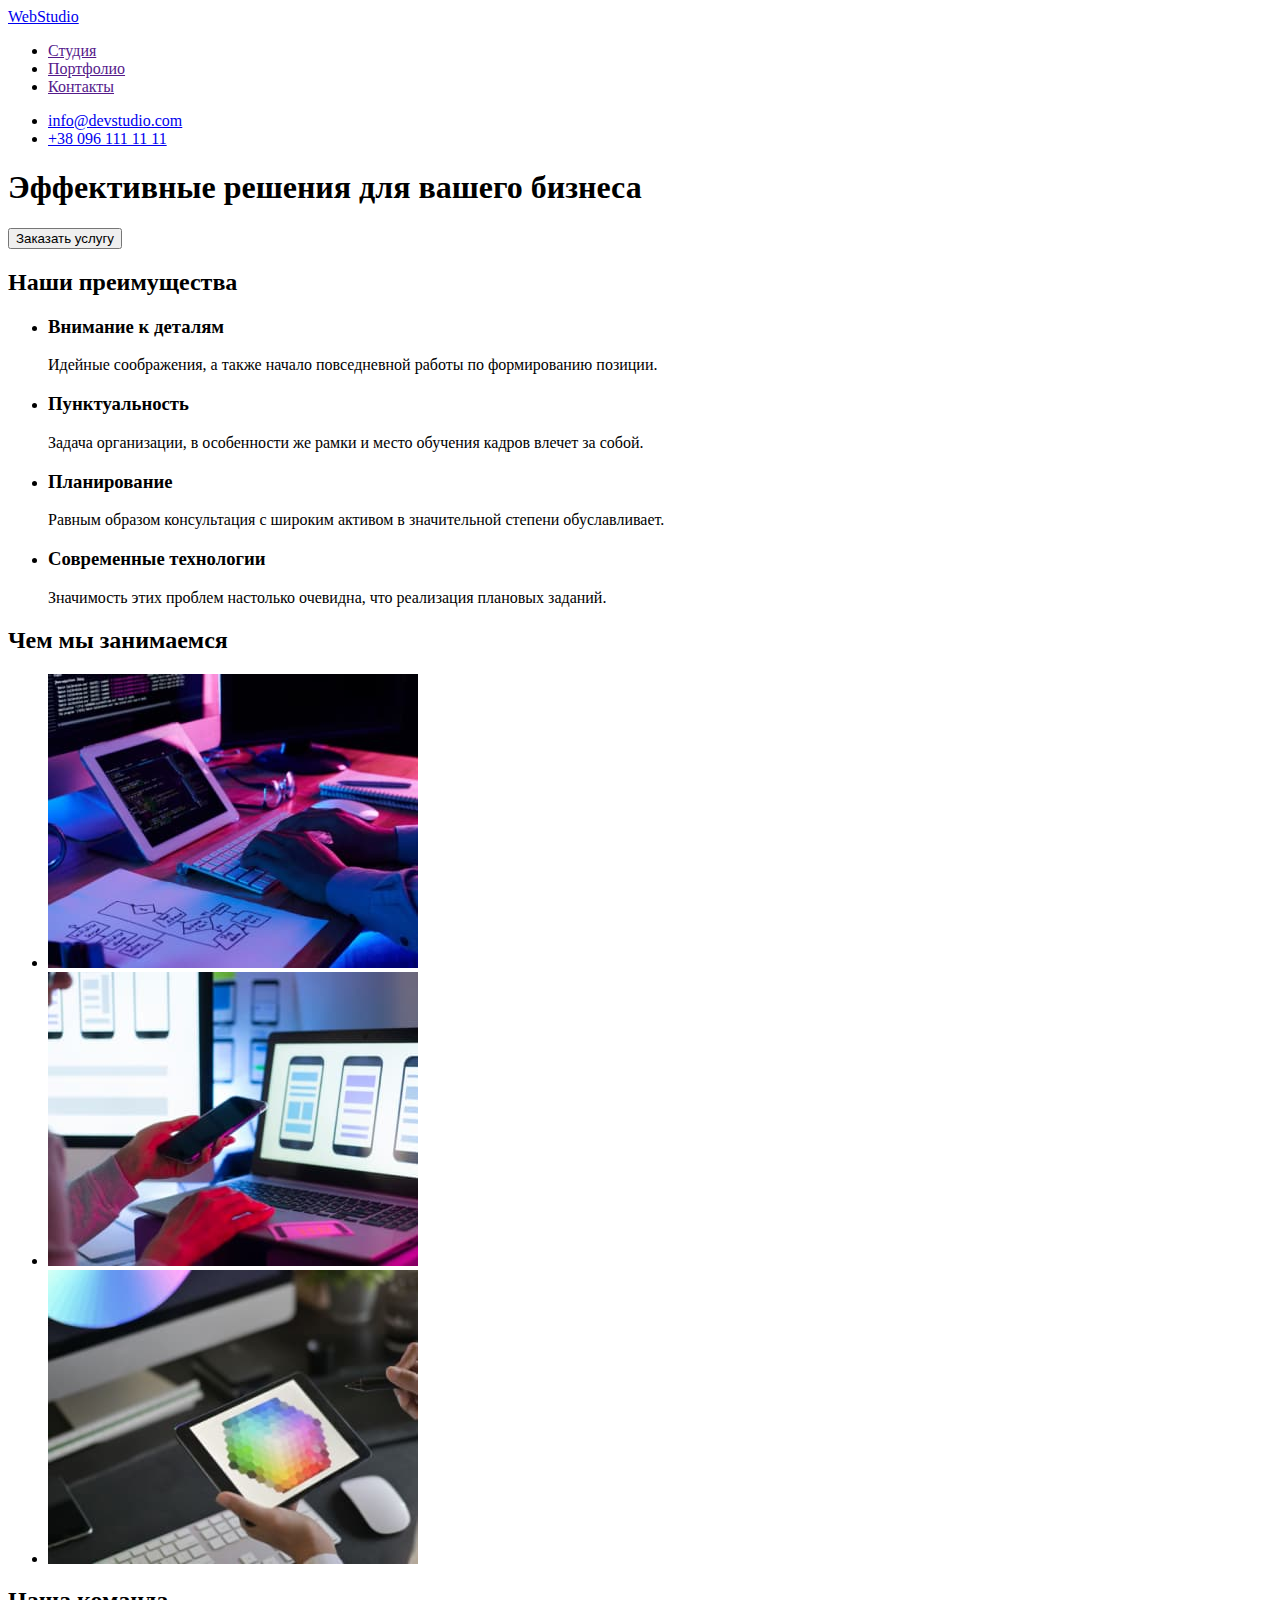
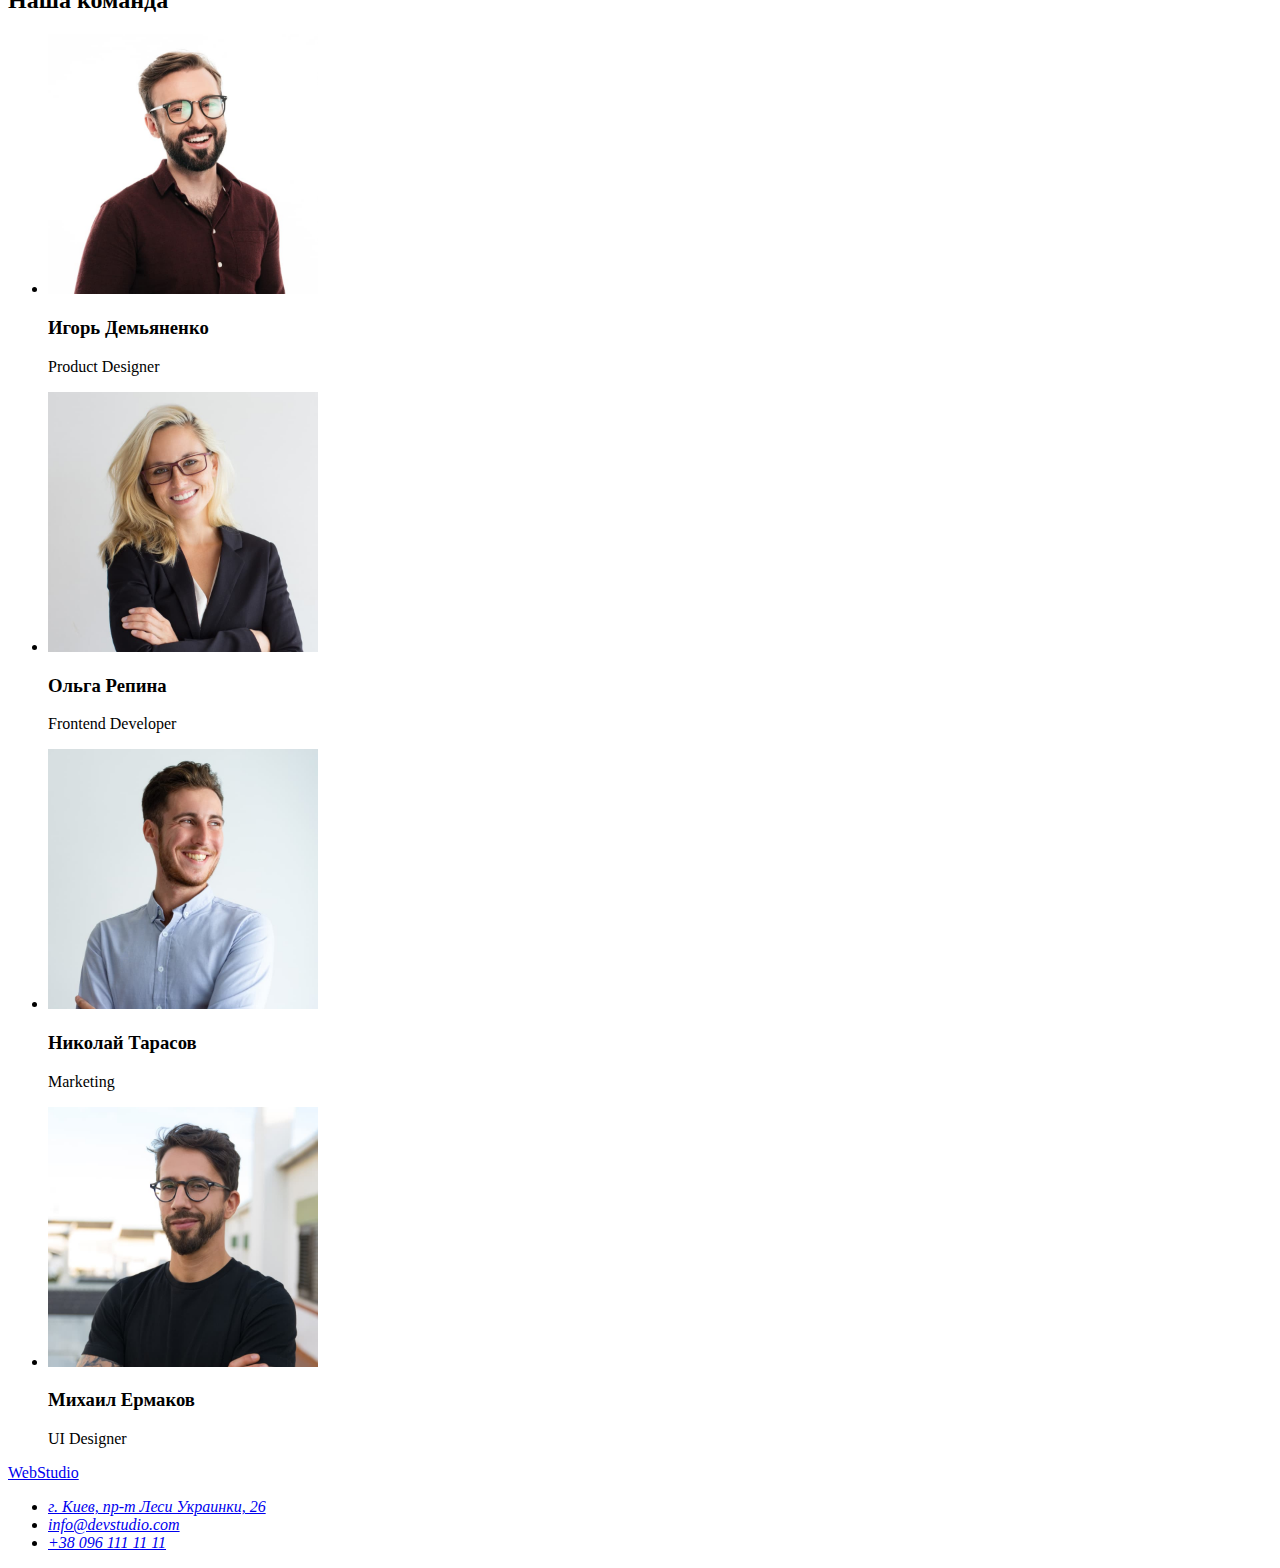
==== index.html @ a01b3ca1 "Додає основну розмітку html" ====
<!DOCTYPE html>
<html lang="ru">
<head>
    <meta charset="UTF-8">
    <meta http-equiv="X-UA-Compatible" content="IE=edge">
    <meta name="viewport" content="width=device-width, initial-scale=1.0">
    <title>Студия</title>
</head>
<body>
    <header>
        <nav>
            <a href="./index.html">WebStudio</a>
            <ul>
                <li><a href="">Студия</a> </li>
                <li><a href="">Портфолио</a></li>
                <li><a href="">Контакты</a></li>
            </ul>
        </nav>
            <ul>
                <li><a href="mailto:info@devstudio.com">info@devstudio.com</a></li>
                <li><a href="tel:+380961111111">+38 096 111 11 11</a></li>
            </ul>
    </header>
    <main>
        <section>
            <h1>Эффективные решения для вашего бизнеса</h1>
            <button type="button">Заказать услугу</button>
        </section>
        <section>
            <h2>Наши преимущества</h2>
            <ul>
                <li>
                    <h3>Внимание к деталям</h3>
                    <p>Идейные соображения, а также начало повседневной работы по формированию позиции.</p>
                </li>
                <li>
                    <h3>Пунктуальность</h3>
                    <p>Задача организации, в особенности же рамки и место обучения кадров влечет за собой.</p>
                </li>
                <li>
                    <h3>Планирование</h3>
                    <p>Равным образом консультация с широким активом в значительной степени обуславливает.</p>
                </li>
                <li>
                    <h3>Современные технологии</h3>
                    <p>Значимость этих проблем настолько очевидна, что реализация плановых заданий.</p>
                </li>

            </ul>
        </section>
        <section>
            <h2>Чем мы занимаемся</h2>
            <ul>
                <li><img src="./images/img-one.jpg" alt="рабочий стол с компьютером" width="370" height="294"></li>
                <li><img src="./images/img-two.jpg" alt="рабочий стол с компьютером" width="370" height="294"></li>
                <li><img src="./images/img-three.jpg" alt="рабочий стол с компьютером" width="370" height="294"></li>
            </ul>
        </section>
        <section>
            <h2>Наша команда</h2>
            <ul>
                <li><img src="./images/worker-one.jpg" alt="Eчастник команды" width="270" height="260"><h3>Игорь Демьяненко</h3><p>Product Designer</p> </li>
                <li><img src="./images/worker-two.jpg" alt="Eчастник команды" width="270" height="260"><h3>Ольга Репина</h3><p>Frontend Developer</p> </li>
                <li><img src="./images/worker-three.jpg" alt="Eчастник команды" width="270" height="260"><h3>Николай Тарасов</h3><p>Marketing</p> </li>
                <li><img src="./images/worker-four.jpg" alt="Eчастник команды" width="270" height="260"><h3>Михаил Ермаков</h3><p>UI Designer</p> </li>
            </ul>
        </section>
    </main>
    <footer>
        <a href="./index.html">WebStudio</a>
        <address>
            <ul>
                <li><a href="https://goo.gl/maps/piqngm7oDQpEDh6u6">г. Киев, пр-т Леси Украинки, 26</a></li>
                <li><a href="mailto:info@devstudio.com">info@devstudio.com</a></li>
                <li><a href="tel:+380961111111">+38 096 111 11 11</a></li>
            </ul>
        </address>
    </footer>
    
</body>
</html>
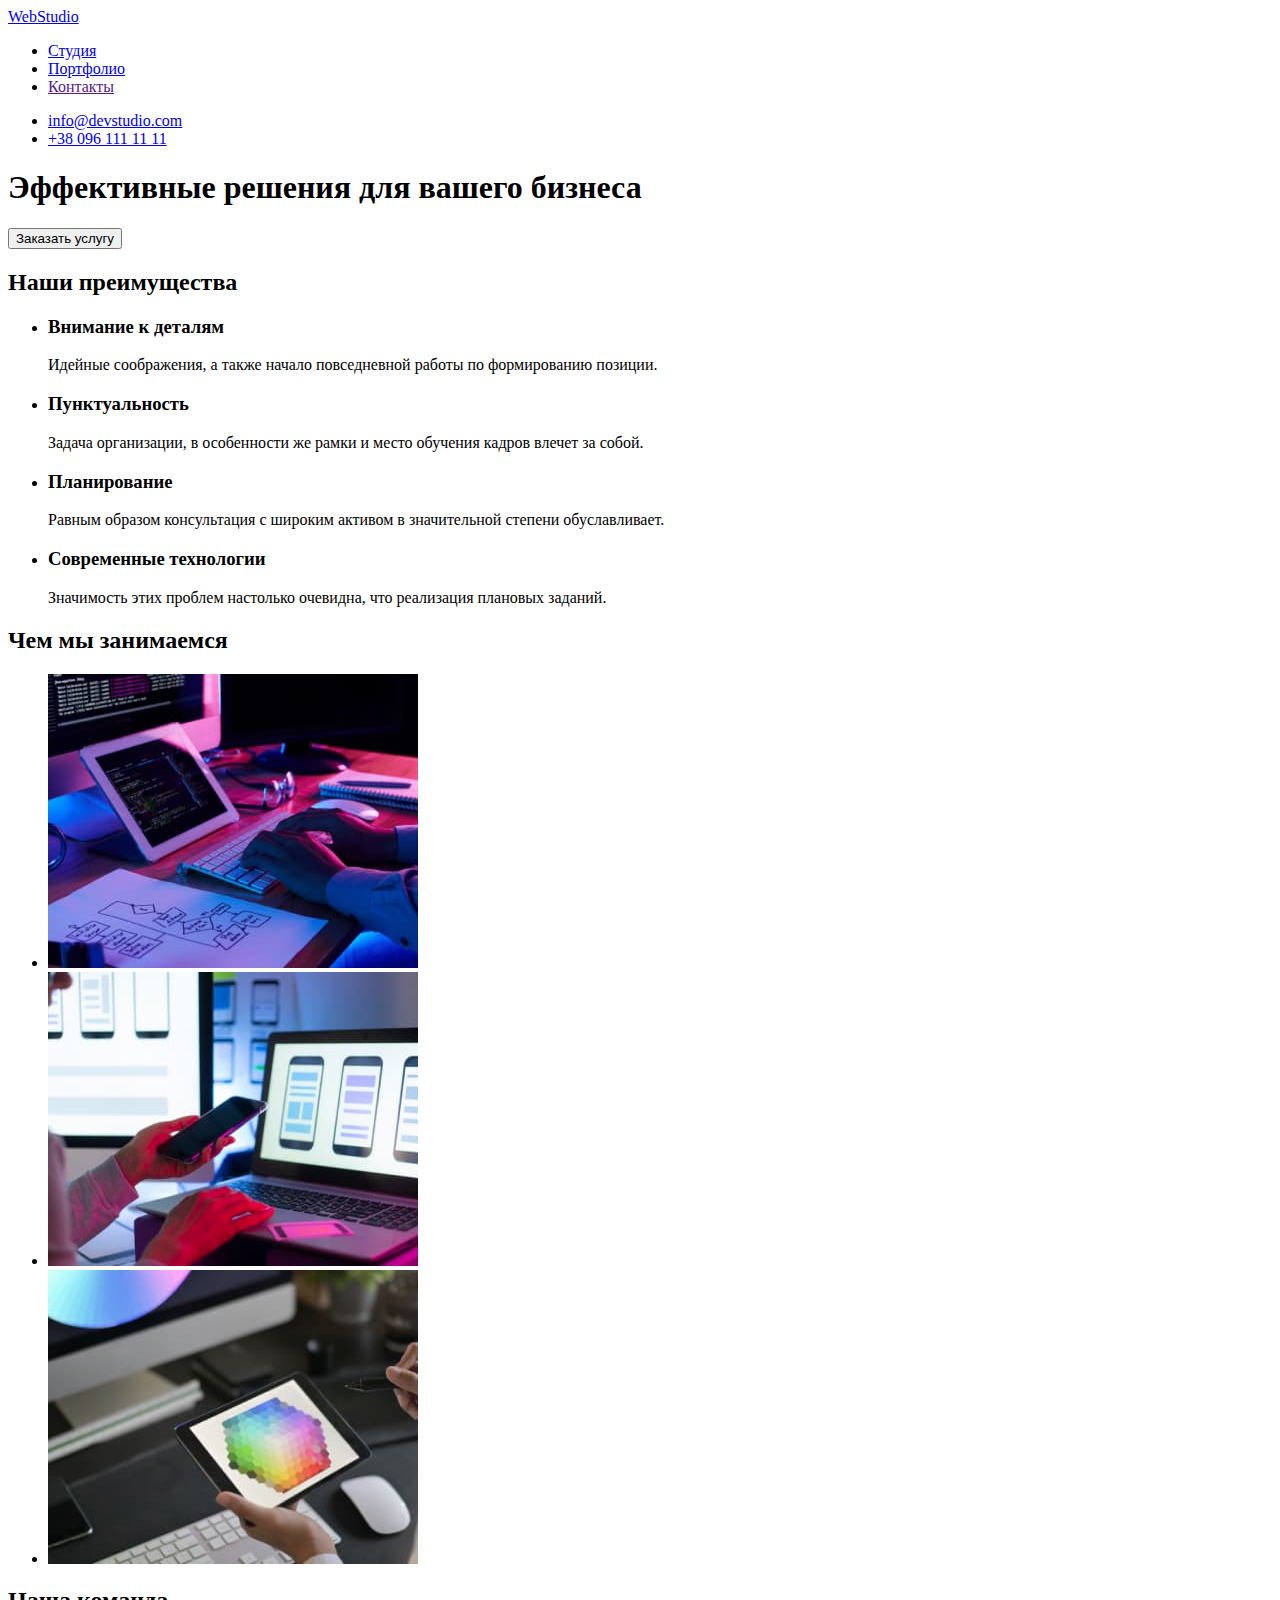
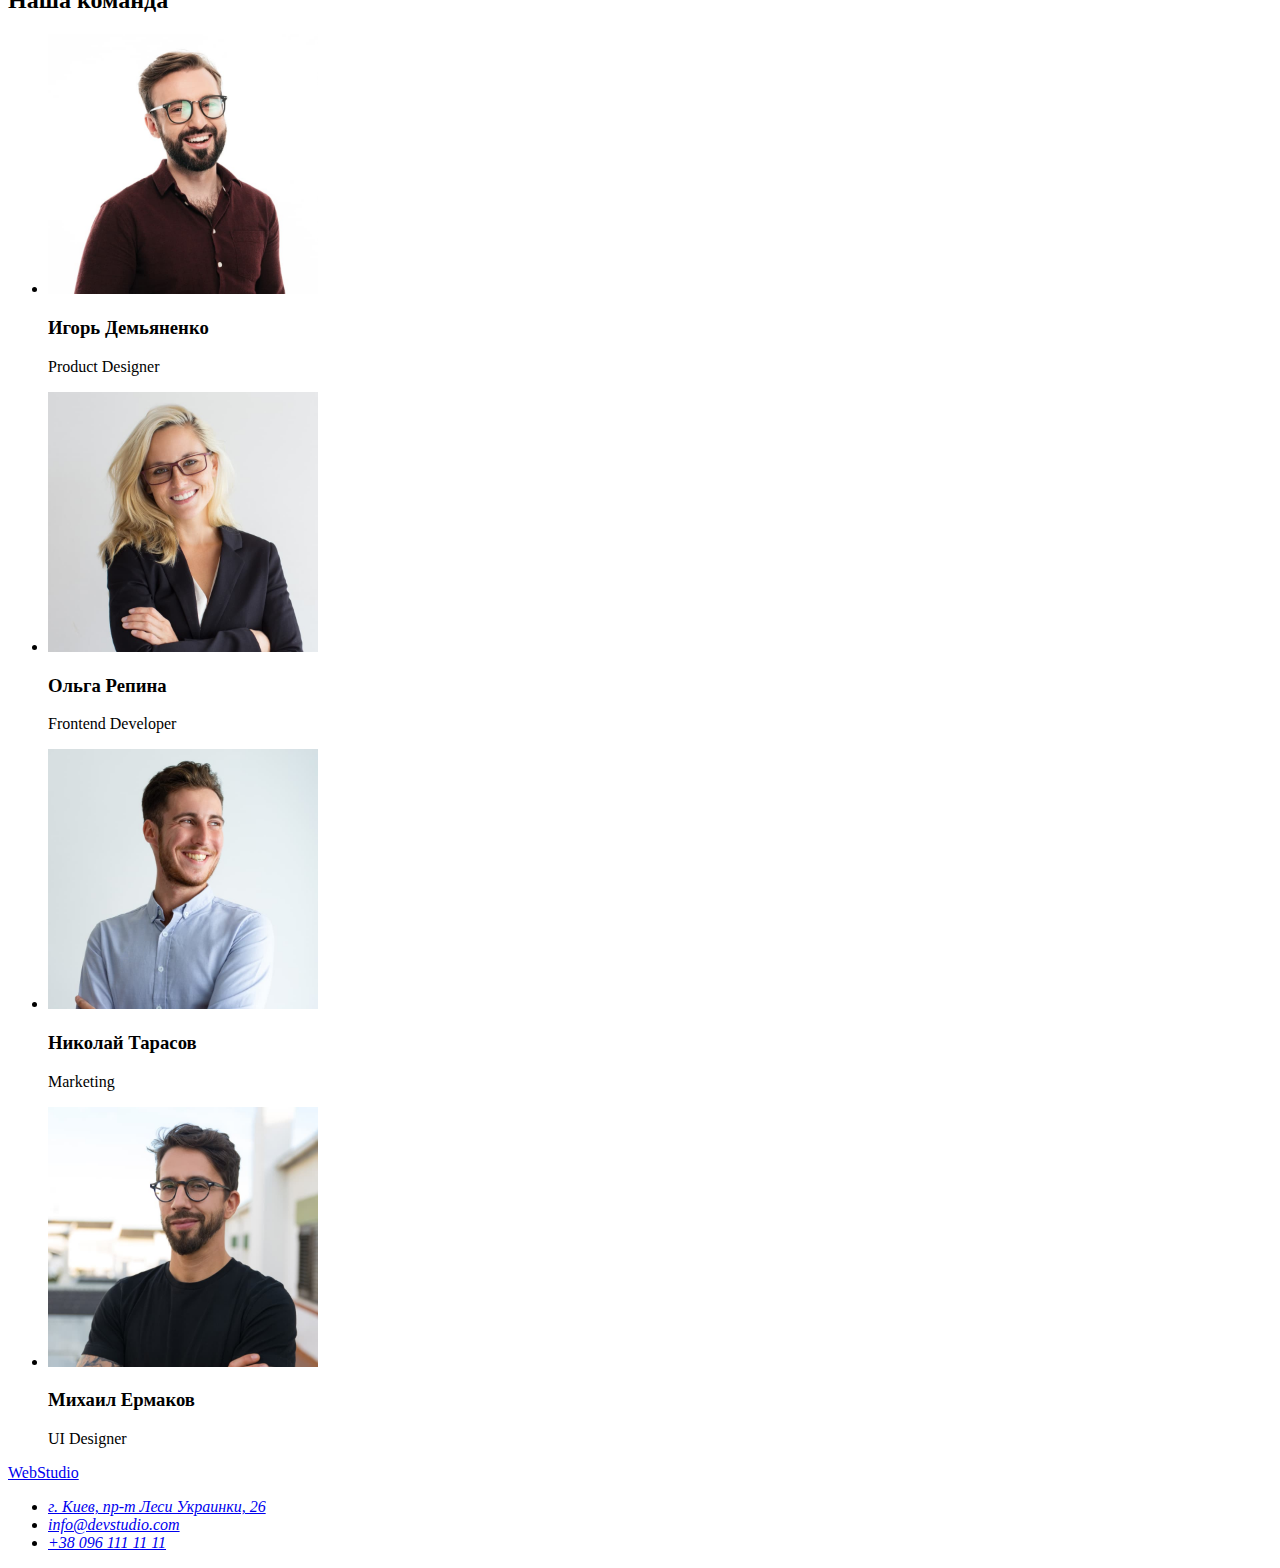
==== commit 8c481a3a: "додає головні посилання в навігацію та css" ====
--- a/index.html
+++ b/index.html
@@ -5,14 +5,15 @@
     <meta http-equiv="X-UA-Compatible" content="IE=edge">
     <meta name="viewport" content="width=device-width, initial-scale=1.0">
     <title>Студия</title>
+    <link rel="stylesheet" href="./css/styles.scc">
 </head>
 <body>
     <header>
         <nav>
             <a href="./index.html">WebStudio</a>
             <ul>
-                <li><a href="">Студия</a> </li>
-                <li><a href="">Портфолио</a></li>
+                <li><a href="./index.html">Студия</a> </li>
+                <li><a href="./portfolio.html">Портфолио</a></li>
                 <li><a href="">Контакты</a></li>
             </ul>
         </nav>
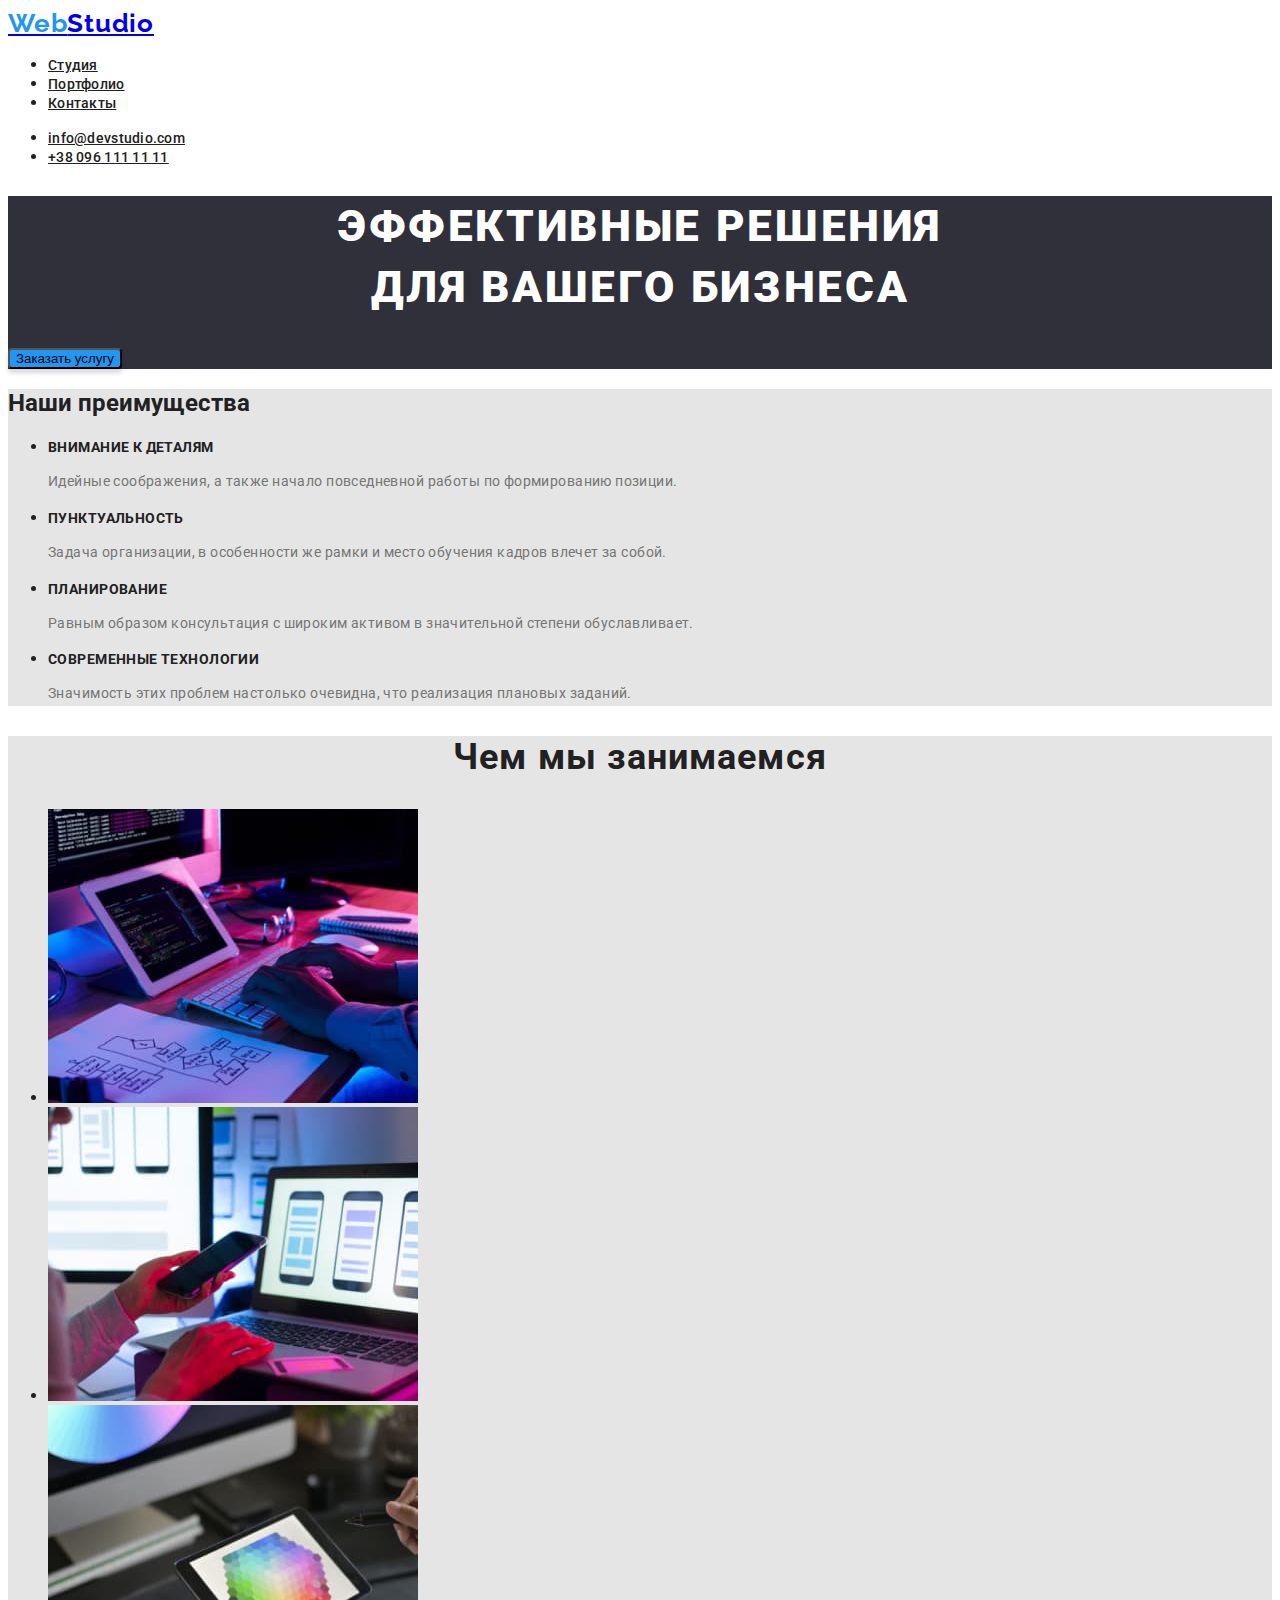
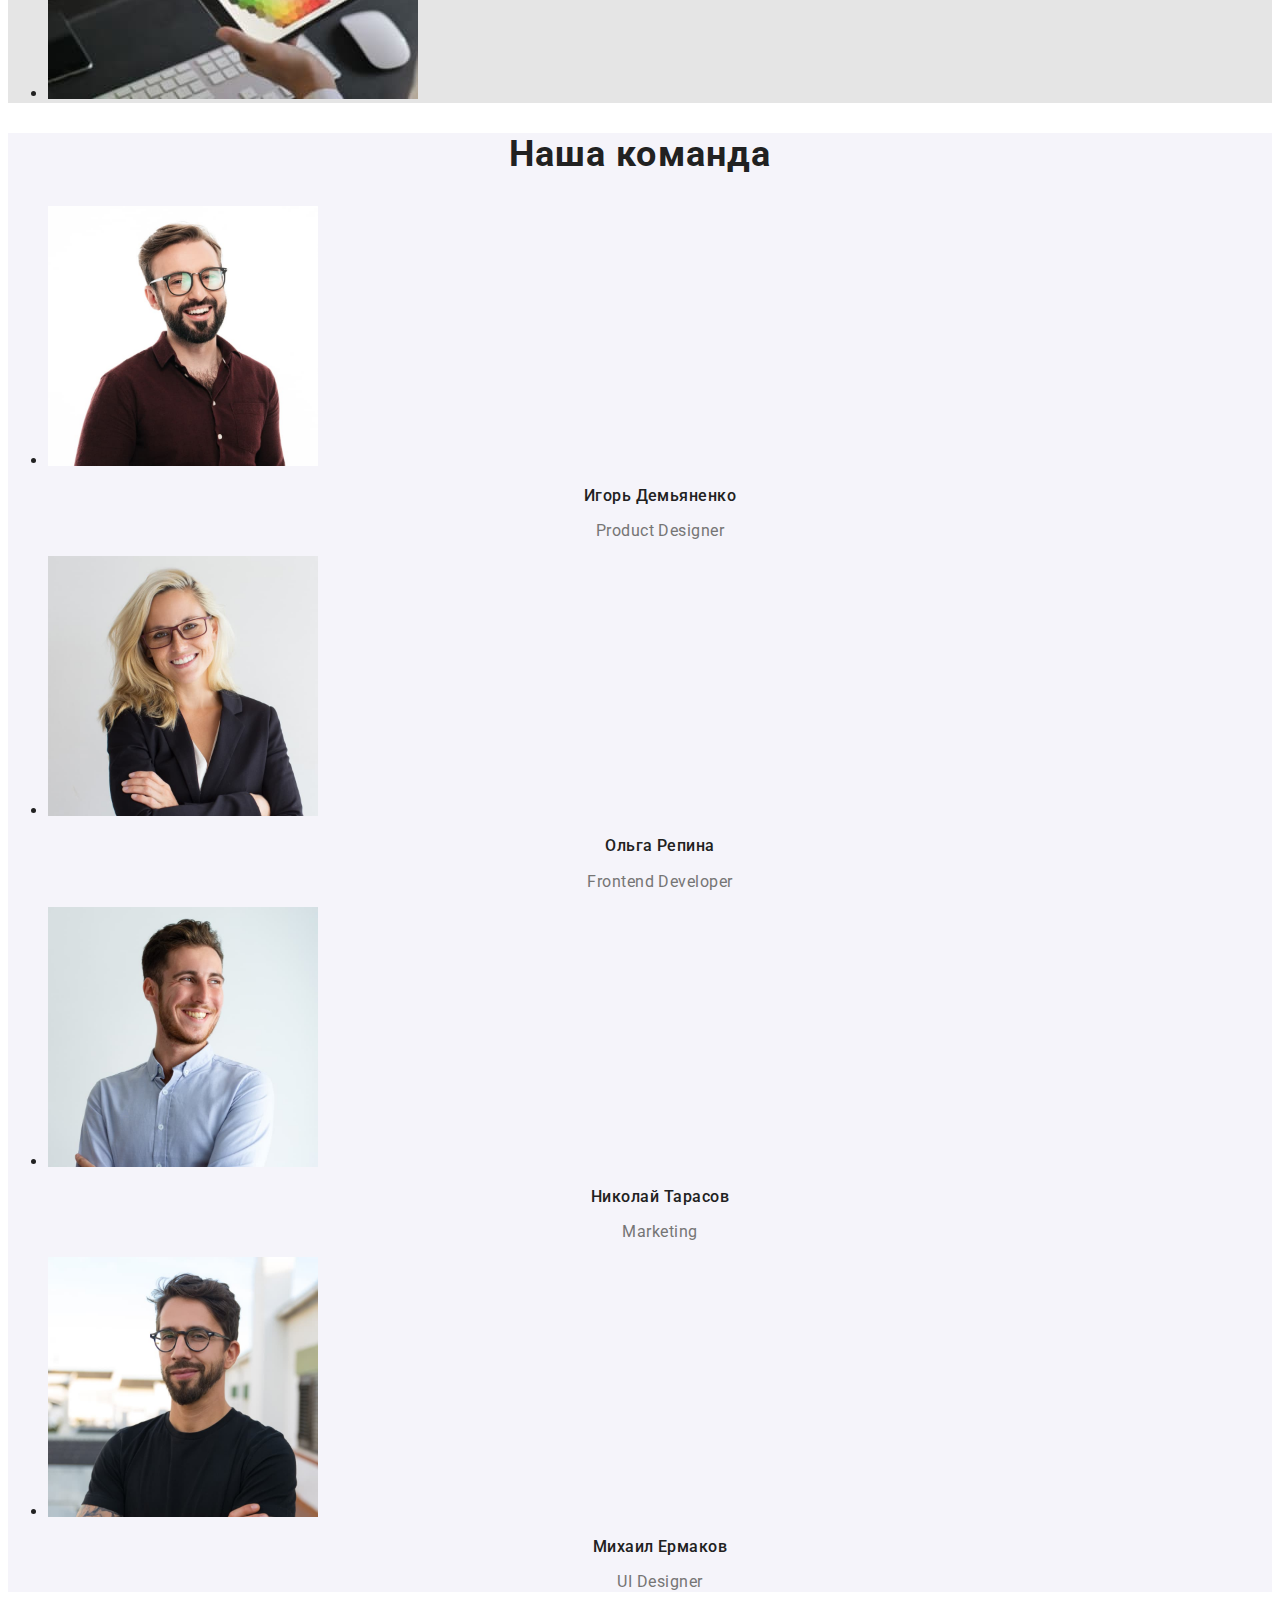
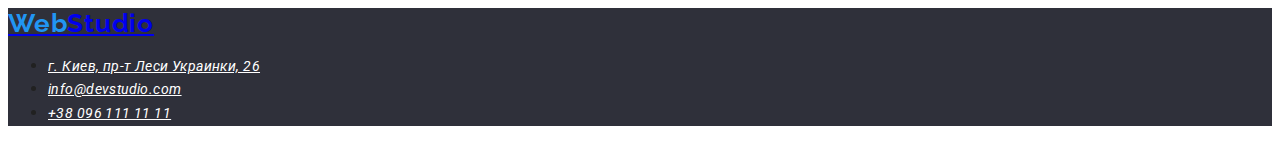
==== commit 6be788e8: "додає стилі тексту" ====
--- a/index.html
+++ b/index.html
@@ -5,75 +5,84 @@
     <meta http-equiv="X-UA-Compatible" content="IE=edge">
     <meta name="viewport" content="width=device-width, initial-scale=1.0">
     <title>Студия</title>
-    <link rel="stylesheet" href="./css/styles.scc">
+    <link rel="preconnect" href="https://fonts.googleapis.com">
+    <link rel="preconnect" href="https://fonts.gstatic.com" crossorigin>
+    <link
+        href="https://fonts.googleapis.com/css2?family=Montserrat:wght@400;700&family=Raleway:wght@700&family=Roboto:wght@400;500;700;900&family=Tangerine:wght@400;700&display=swap"
+        rel="stylesheet">
+    <link rel="stylesheet" href="./css/styles.css">
 </head>
 <body>
-    <header>
+    <header class="header">
         <nav>
-            <a href="./index.html">WebStudio</a>
-            <ul>
-                <li><a href="./index.html">Студия</a> </li>
-                <li><a href="./portfolio.html">Портфолио</a></li>
-                <li><a href="">Контакты</a></li>
+            <a href="./index.html" class="logo"><span>Web</span>Studio</a>
+            <ul class="site-nav">
+                <li><a href="./index.html" class="link">Студия</a> </li>
+                <li><a href="./portfolio.html" class="link">Портфолио</a></li>
+                <li><a href="" class="link">Контакты</a></li>
             </ul>
         </nav>
-            <ul>
-                <li><a href="mailto:info@devstudio.com">info@devstudio.com</a></li>
-                <li><a href="tel:+380961111111">+38 096 111 11 11</a></li>
-            </ul>
+        <ul class="contact">
+            <li><a href="mailto:info@devstudio.com" class="link">info@devstudio.com</a></li>
+            <li><a href="tel:+380961111111" class="link">+38 096 111 11 11</a></li>
+        </ul>
     </header>
+    
     <main>
-        <section>
-            <h1>Эффективные решения для вашего бизнеса</h1>
-            <button type="button">Заказать услугу</button>
+        <section class="hero">
+            <h1 class="hero-title">Эффективные решения <br>для вашего бизнеса</h1>
+            <button type="button" class="btn">Заказать услугу</button>
         </section>
-        <section>
-            <h2>Наши преимущества</h2>
+
+        <section class="advantages">
+            <h2 class="advantages-title">Наши преимущества</h2>
             <ul>
                 <li>
-                    <h3>Внимание к деталям</h3>
-                    <p>Идейные соображения, а также начало повседневной работы по формированию позиции.</p>
+                    <h3 class="title">Внимание к деталям</h3>
+                    <p class="text">Идейные соображения, а также начало повседневной работы по формированию позиции.</p>
                 </li>
                 <li>
-                    <h3>Пунктуальность</h3>
-                    <p>Задача организации, в особенности же рамки и место обучения кадров влечет за собой.</p>
+                    <h3 class="title">Пунктуальность</h3>
+                    <p class="text">Задача организации, в особенности же рамки и место обучения кадров влечет за собой.</p>
                 </li>
                 <li>
-                    <h3>Планирование</h3>
-                    <p>Равным образом консультация с широким активом в значительной степени обуславливает.</p>
+                    <h3 class="title">Планирование</h3>
+                    <p class="text">Равным образом консультация с широким активом в значительной степени обуславливает.</p>
                 </li>
                 <li>
-                    <h3>Современные технологии</h3>
-                    <p>Значимость этих проблем настолько очевидна, что реализация плановых заданий.</p>
+                    <h3 class="title">Современные технологии</h3>
+                    <p class="text">Значимость этих проблем настолько очевидна, что реализация плановых заданий.</p>
                 </li>
 
             </ul>
         </section>
-        <section>
-            <h2>Чем мы занимаемся</h2>
+
+        <section class="about">
+            <h2 class="title">Чем мы занимаемся</h2>
             <ul>
                 <li><img src="./images/img-one.jpg" alt="рабочий стол с компьютером" width="370" height="294"></li>
                 <li><img src="./images/img-two.jpg" alt="рабочий стол с компьютером" width="370" height="294"></li>
                 <li><img src="./images/img-three.jpg" alt="рабочий стол с компьютером" width="370" height="294"></li>
             </ul>
         </section>
-        <section>
-            <h2>Наша команда</h2>
-            <ul>
-                <li><img src="./images/worker-one.jpg" alt="Eчастник команды" width="270" height="260"><h3>Игорь Демьяненко</h3><p>Product Designer</p> </li>
-                <li><img src="./images/worker-two.jpg" alt="Eчастник команды" width="270" height="260"><h3>Ольга Репина</h3><p>Frontend Developer</p> </li>
-                <li><img src="./images/worker-three.jpg" alt="Eчастник команды" width="270" height="260"><h3>Николай Тарасов</h3><p>Marketing</p> </li>
-                <li><img src="./images/worker-four.jpg" alt="Eчастник команды" width="270" height="260"><h3>Михаил Ермаков</h3><p>UI Designer</p> </li>
+
+        <section class="team">
+            <h2 class="title">Наша команда</h2>
+            <ul class="team-list">
+                <li><img src="./images/worker-one.jpg" alt="Eчастник команды" width="270" height="260"><h3 class="name">Игорь Демьяненко</h3><p class="job">Product Designer</p> </li>
+                <li><img src="./images/worker-two.jpg" alt="Eчастник команды" width="270" height="260"><h3 class="name">Ольга Репина</h3><p class="job">Frontend Developer</p> </li>
+                <li><img src="./images/worker-three.jpg" alt="Eчастник команды" width="270" height="260"><h3 class="name">Николай Тарасов</h3><p class="job">Marketing</p> </li>
+                <li><img src="./images/worker-four.jpg" alt="Eчастник команды" width="270" height="260"><h3 class="name">Михаил Ермаков</h3><p class="job">UI Designer</p> </li>
             </ul>
         </section>
     </main>
-    <footer>
-        <a href="./index.html">WebStudio</a>
+    <footer class="footer">
+        <a href="./index.html" class="logo"><span>Web</span>Studio</a>
         <address>
             <ul>
-                <li><a href="https://goo.gl/maps/piqngm7oDQpEDh6u6">г. Киев, пр-т Леси Украинки, 26</a></li>
-                <li><a href="mailto:info@devstudio.com">info@devstudio.com</a></li>
-                <li><a href="tel:+380961111111">+38 096 111 11 11</a></li>
+                <li><a href="https://goo.gl/maps/piqngm7oDQpEDh6u6" class="link">г. Киев, пр-т Леси Украинки, 26</a></li>
+                <li><a href="mailto:info@devstudio.com" class="link">info@devstudio.com</a></li>
+                <li><a href="tel:+380961111111" class="link">+38 096 111 11 11</a></li>
             </ul>
         </address>
     </footer>
--- a/css/styles.css
+++ b/css/styles.css
@@ -0,0 +1,157 @@
+body {
+    font-family: Roboto, serif;
+    color: #212121;
+
+}
+
+.header {
+    background-color: #FFFFFF;
+}
+.logo {
+    font-family: Raleway, sans-serif;
+    font-weight: 700;
+    font-size: 26px;
+    line-height: 1.2;
+    letter-spacing: 0.03em;
+}
+.logo>span {
+    color: #2196F3;
+}
+.site-nav .link,
+.contact .link {
+    font-weight: 500;
+    font-size: 14px;
+    line-height: 1.1;
+    letter-spacing: 0.02em;
+    color: #212121;
+}
+.site-nav .link:hover,
+.site-nav .link:focus,
+.contact .link:hover,
+.contact .link:focus {
+    color: #2196F3;
+}
+
+/*Hero*/
+.hero {
+    background-color: #2F303A;
+}
+.hero-title {
+    font-weight: 900;
+    font-size: 44px;
+    line-height: 1.4;
+    text-align: center;
+    letter-spacing: 0.06em;
+    text-transform: uppercase;
+    color: #FFFFFF;
+}
+.hero .btn {
+    background: #2196F3;
+    box-shadow: 0px 4px 4px rgba(0, 0, 0, 0.15);
+    border-radius: 4px;
+    cursor: pointer;
+}
+
+/*Наши преимущества */
+.advantages .title {
+    font-weight: 700;
+    font-size: 14px;
+    line-height: 1.14;
+    letter-spacing: 0.03em;
+    text-transform: uppercase;
+    color: #212121;
+}
+.advantages .text {
+    font-weight: 400;
+    font-size: 14px;
+    line-height: 1.7;
+    letter-spacing: 0.03em;
+    color: #757575;
+}
+
+
+/* Чем мы занимаемся*/
+.advantages,
+.about
+ {
+    background-color: #E5E5E5;
+}
+.about .title,
+.team .title {
+    font-weight: 700;
+    font-size: 36px;
+    line-height: 1.2;
+    text-align: center;
+    letter-spacing: 0.03em;
+    color: #212121;
+}
+/* our team*/
+.team {
+    background-color: #F5F4FA;
+}
+
+.team-list .name {
+    font-weight: 500;
+    font-size: 16px;
+    line-height: 1.2;
+    text-align: center;
+    letter-spacing: 0.03em;
+    color: #212121;
+}
+.team-list .job {
+    font-weight: 400;
+    font-size: 16px;
+    line-height: 1.2;
+    text-align: center;
+    letter-spacing: 0.03em;
+    color: #757575;
+}
+
+.footer {
+    background-color: #2F303A;
+}
+.footer .link {
+    font-weight: 400;
+    font-size: 14px;
+    line-height: 1.7;
+    letter-spacing: 0.03em;
+    color: #FFFFFF;
+}
+
+/* Portfolio*/
+.examples {
+    background-color: #E5E5E5;
+}
+ .list .btn {
+    cursor: pointer;
+    background-color: #EEEEEE;
+    font-weight: 500;
+    font-size: 16px;
+    line-height: 1.6;
+    text-align: center;
+    letter-spacing: 0.03em;
+    color: #212121;
+ }
+ .list .btn:hover,
+ .list .btn:focus {
+    background-color: #2196F3;
+    color: #FFFFFF;
+ }
+ .list-work .title {
+    font-weight: 700;
+    font-size: 18px;
+    line-height: 2;
+    letter-spacing: 0.06em;
+    color: #212121;
+ }
+ .list-work .text {
+    font-family: 'Roboto';
+    font-style: normal;
+    font-size: 16px;
+    line-height: 1.88;
+    letter-spacing: 0.03em;
+    color: #757575;
+ }
+
+
+
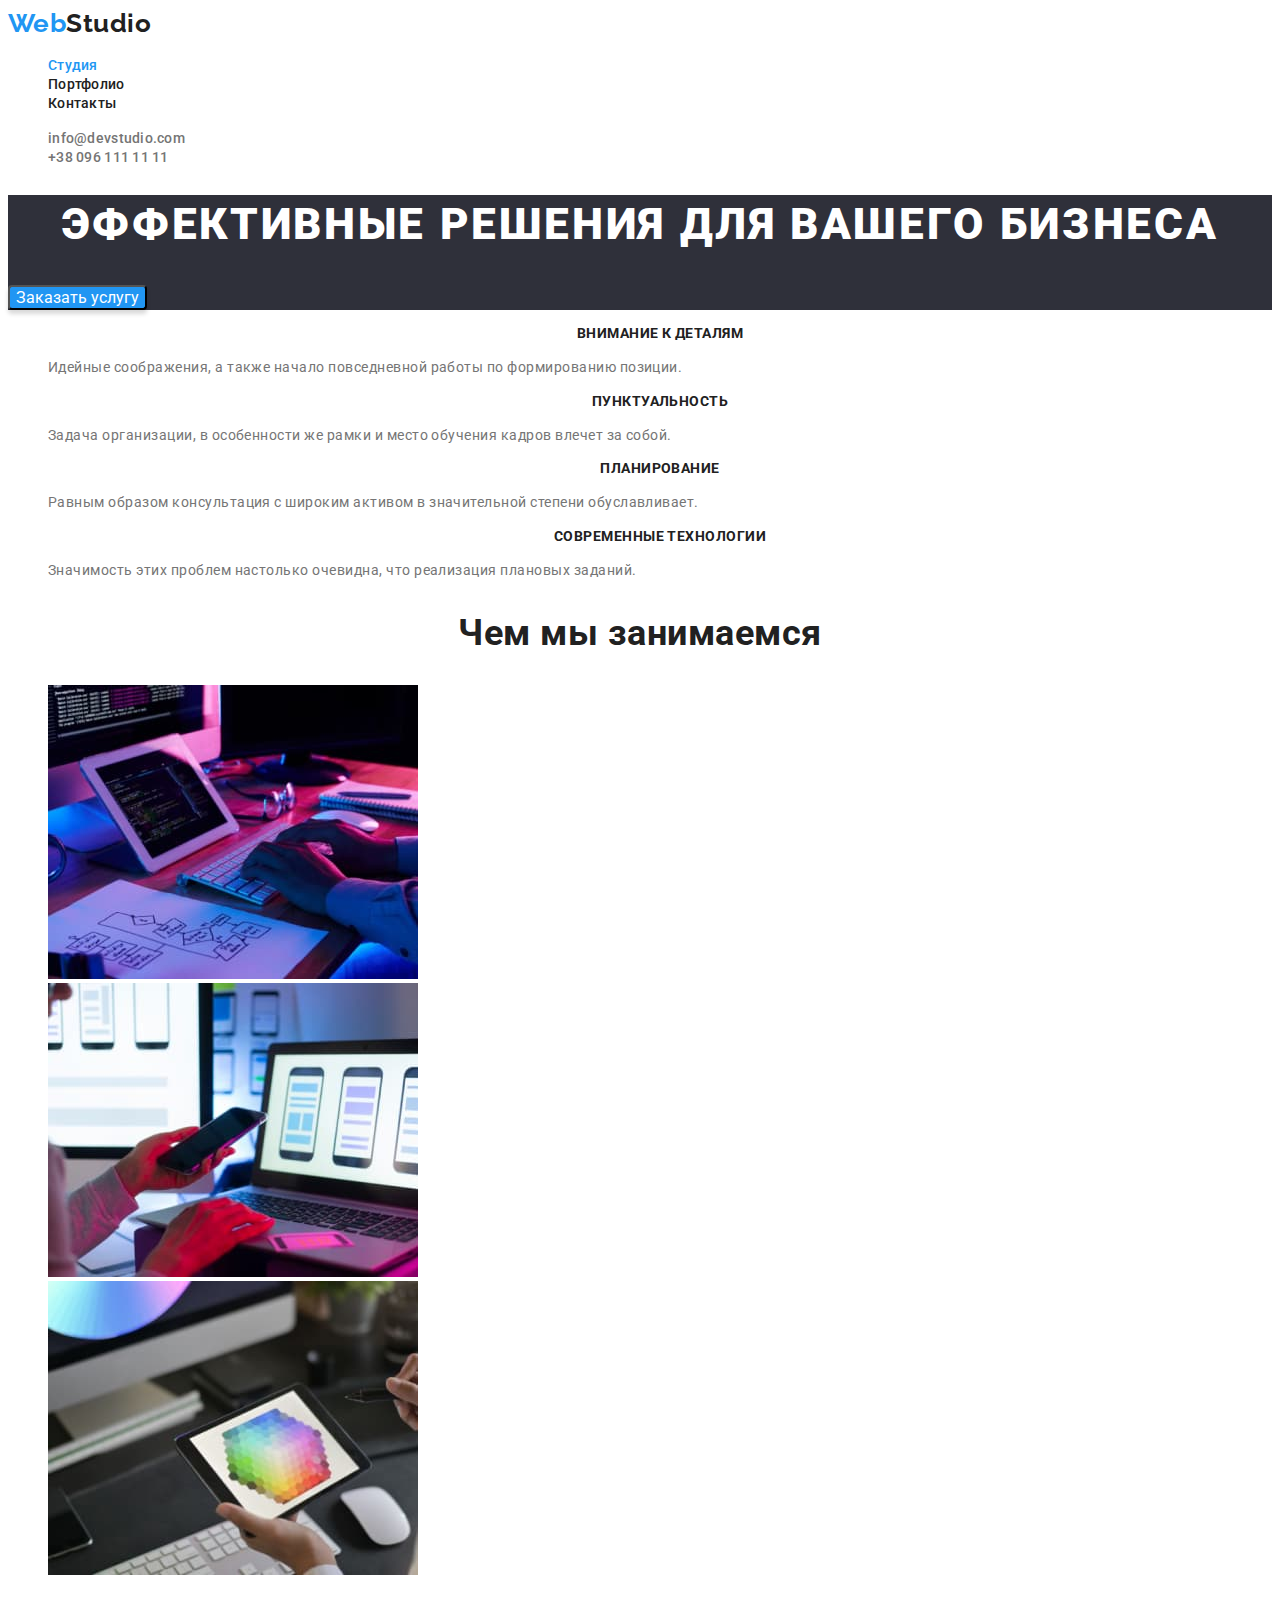
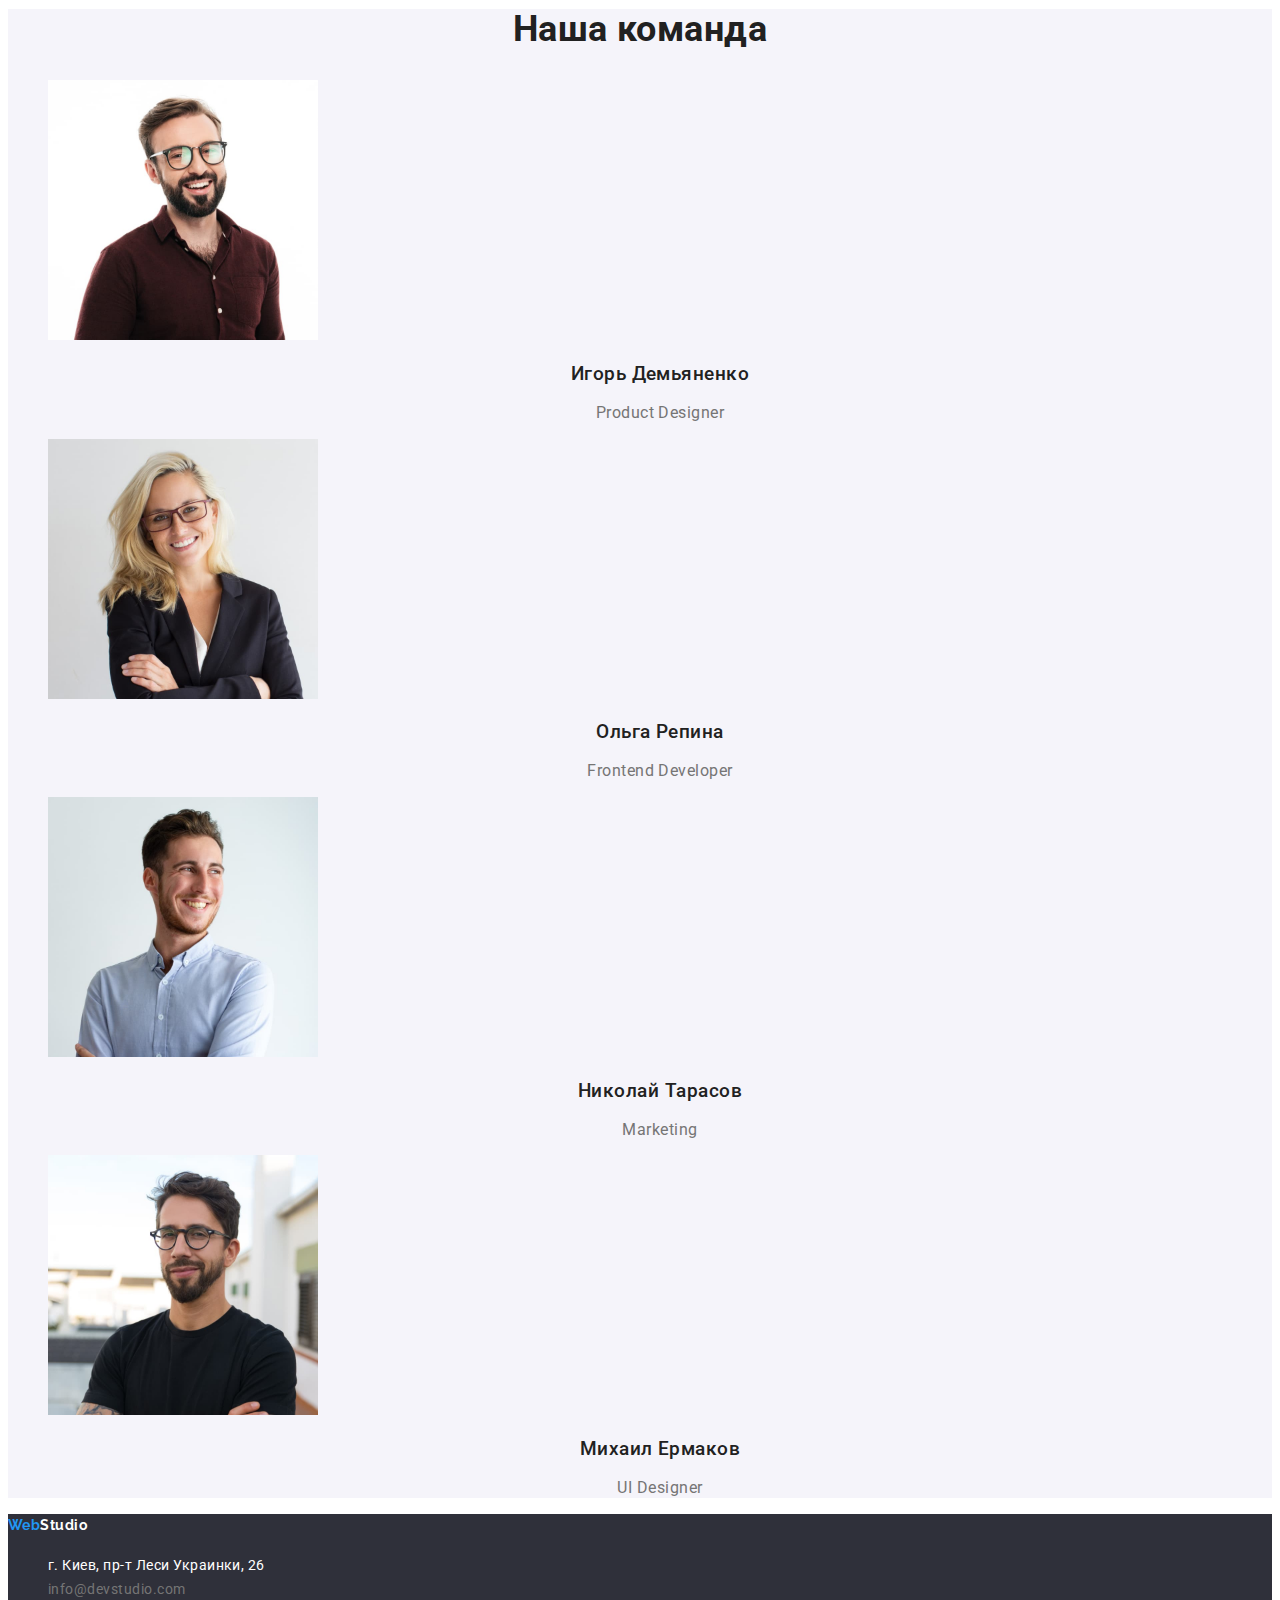
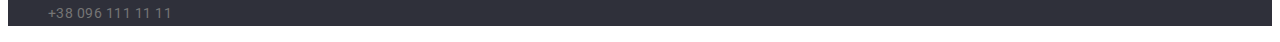
==== commit 16833652: "Виправляє помилки згідно правок ментора" ====
--- a/index.html
+++ b/index.html
@@ -15,14 +15,14 @@
 <body>
     <header class="header">
         <nav>
-            <a href="./index.html" class="logo"><span>Web</span>Studio</a>
-            <ul class="site-nav">
-                <li><a href="./index.html" class="link">Студия</a> </li>
+            <a href="./index.html" class="logo link"><span>Web</span>Studio</a>
+            <ul class="site-nav list">
+                <li><a href="./index.html" class="link current">Студия</a> </li>
                 <li><a href="./portfolio.html" class="link">Портфолио</a></li>
                 <li><a href="" class="link">Контакты</a></li>
             </ul>
         </nav>
-        <ul class="contact">
+        <ul class="contacts list">
             <li><a href="mailto:info@devstudio.com" class="link">info@devstudio.com</a></li>
             <li><a href="tel:+380961111111" class="link">+38 096 111 11 11</a></li>
         </ul>
@@ -30,13 +30,13 @@
     
     <main>
         <section class="hero">
-            <h1 class="hero-title">Эффективные решения <br>для вашего бизнеса</h1>
+            <h1 class="hero-title">Эффективные решения для вашего бизнеса</h1>
             <button type="button" class="btn">Заказать услугу</button>
         </section>
 
         <section class="advantages">
-            <h2 class="advantages-title">Наши преимущества</h2>
-            <ul>
+            <h2 class="advantages-title visually-hidden">Наши преимущества</h2>
+            <ul class="list">
                 <li>
                     <h3 class="title">Внимание к деталям</h3>
                     <p class="text">Идейные соображения, а также начало повседневной работы по формированию позиции.</p>
@@ -59,7 +59,7 @@
 
         <section class="about">
             <h2 class="title">Чем мы занимаемся</h2>
-            <ul>
+            <ul class="list">
                 <li><img src="./images/img-one.jpg" alt="рабочий стол с компьютером" width="370" height="294"></li>
                 <li><img src="./images/img-two.jpg" alt="рабочий стол с компьютером" width="370" height="294"></li>
                 <li><img src="./images/img-three.jpg" alt="рабочий стол с компьютером" width="370" height="294"></li>
@@ -68,7 +68,7 @@
 
         <section class="team">
             <h2 class="title">Наша команда</h2>
-            <ul class="team-list">
+            <ul class="team-list list">
                 <li><img src="./images/worker-one.jpg" alt="Eчастник команды" width="270" height="260"><h3 class="name">Игорь Демьяненко</h3><p class="job">Product Designer</p> </li>
                 <li><img src="./images/worker-two.jpg" alt="Eчастник команды" width="270" height="260"><h3 class="name">Ольга Репина</h3><p class="job">Frontend Developer</p> </li>
                 <li><img src="./images/worker-three.jpg" alt="Eчастник команды" width="270" height="260"><h3 class="name">Николай Тарасов</h3><p class="job">Marketing</p> </li>
@@ -77,12 +77,12 @@
         </section>
     </main>
     <footer class="footer">
-        <a href="./index.html" class="logo"><span>Web</span>Studio</a>
+        <a href="./index.html" class="logo link"><span>Web</span>Studio</a>
         <address>
-            <ul>
-                <li><a href="https://goo.gl/maps/piqngm7oDQpEDh6u6" class="link">г. Киев, пр-т Леси Украинки, 26</a></li>
-                <li><a href="mailto:info@devstudio.com" class="link">info@devstudio.com</a></li>
-                <li><a href="tel:+380961111111" class="link">+38 096 111 11 11</a></li>
+            <ul class="list">
+                <li><a href="https://goo.gl/maps/piqngm7oDQpEDh6u6" class="link map">г. Киев, пр-т Леси Украинки, 26</a></li>
+                <li><a href="mailto:info@devstudio.com" class="link contact">info@devstudio.com</a></li>
+                <li><a href="tel:+380961111111" class="link contact">+38 096 111 11 11</a></li>
             </ul>
         </address>
     </footer>
--- a/css/styles.css
+++ b/css/styles.css
@@ -1,51 +1,82 @@
+:root {
+    --primary-text-color: #757575;
+    --title-text-color: #212121;
+    --acent-color: #2196F3;
+    --background-hero: #2F303A;
+    --primary-background: #FFFFFF;
+    --team-background: #F5F4FA;
+    --footer-background: #2F303A;
+    --btn-background: #EEEEEE;
+    --footer-link-alpha: gba(255, 255, 255, 0.6);
+}
 body {
-    font-family: Roboto, serif;
-    color: #212121;
-
+    font-family: Roboto, Arial, Helvetica, sans-serif;
+    color: var(--primary-text-color);
+    letter-spacing: 0.03em;
+    background-color: var(--primary-background);
+    font-size: 16px;
 }
 
-.header {
-    background-color: #FFFFFF;
+.list {
+        list-style-type: none;
+    }
+.link {
+    text-decoration: none;
 }
 .logo {
-    font-family: Raleway, sans-serif;
+    font-family: Raleway, Verdana, Geneva, Tahoma, sans-serif;
     font-weight: 700;
     font-size: 26px;
-    line-height: 1.2;
-    letter-spacing: 0.03em;
+    line-height: 1.19;
+    color: var(--title-text-color);
+}
+
+.footer .logo {
+    color: var(--primary-background);
 }
 .logo>span {
-    color: #2196F3;
+    color: var(--acent-color);
 }
 .site-nav .link,
-.contact .link {
+.contacts .link {
     font-weight: 500;
     font-size: 14px;
-    line-height: 1.1;
+    line-height: 1.14;
     letter-spacing: 0.02em;
-    color: #212121;
+}
+.site-nav .link {
+    color: var(--title-text-color);
+}
+.site-nav .current {
+    color: var(--acent-color);
+}
+.contacts .link {
+    color: var(--primary-text-color);
 }
 .site-nav .link:hover,
 .site-nav .link:focus,
-.contact .link:hover,
-.contact .link:focus {
-    color: #2196F3;
+.contacts .link:hover,
+.contacts .link:focus {
+    color: var(--acent-color);
 }
 
 /*Hero*/
 .hero {
-    background-color: #2F303A;
+    background-color: var(--background-hero);
 }
 .hero-title {
     font-weight: 900;
     font-size: 44px;
-    line-height: 1.4;
+    line-height: 1.36;
     text-align: center;
     letter-spacing: 0.06em;
     text-transform: uppercase;
-    color: #FFFFFF;
+    color: var(--primary-background);
 }
 .hero .btn {
+    font-family: inherit;
+    font-size: inherit;
+    color: var(--primary-background);
     background: #2196F3;
     box-shadow: 0px 4px 4px rgba(0, 0, 0, 0.15);
     border-radius: 4px;
@@ -53,104 +84,101 @@
 }
 
 /*Наши преимущества */
+.visually-hidden {
+    position: absolute;
+    width: 1px;
+    height: 1px;
+    margin: -1px;
+    border: 0;
+    padding: 0;
+
+    white-space: nowrap;
+    clip-path: inset(100%);
+    clip: rect(0 0 0 0);
+    overflow: hidden;
+}
 .advantages .title {
-    font-weight: 700;
     font-size: 14px;
     line-height: 1.14;
-    letter-spacing: 0.03em;
     text-transform: uppercase;
-    color: #212121;
+    color: var(--title-text-color);
 }
 .advantages .text {
-    font-weight: 400;
     font-size: 14px;
-    line-height: 1.7;
-    letter-spacing: 0.03em;
-    color: #757575;
+    line-height: 1.71;
 }
 
 
 /* Чем мы занимаемся*/
-.advantages,
-.about
- {
-    background-color: #E5E5E5;
-}
-.about .title,
-.team .title {
-    font-weight: 700;
+.title {
     font-size: 36px;
-    line-height: 1.2;
+    line-height: 1.16;
     text-align: center;
-    letter-spacing: 0.03em;
-    color: #212121;
+    color: var(--title-text-color);
 }
 /* our team*/
 .team {
-    background-color: #F5F4FA;
+    background-color: var(--team-background);
 }
 
 .team-list .name {
     font-weight: 500;
-    font-size: 16px;
-    line-height: 1.2;
+    line-height: 1.18;
     text-align: center;
-    letter-spacing: 0.03em;
-    color: #212121;
+    color: var(--title-text-color);
 }
 .team-list .job {
-    font-weight: 400;
-    font-size: 16px;
-    line-height: 1.2;
+    line-height: 1.18;
     text-align: center;
-    letter-spacing: 0.03em;
-    color: #757575;
 }
 
 .footer {
-    background-color: #2F303A;
+    background-color: var(--footer-background);
 }
 .footer .link {
-    font-weight: 400;
+    font-style: normal;
     font-size: 14px;
-    line-height: 1.7;
-    letter-spacing: 0.03em;
-    color: #FFFFFF;
+    line-height: 1.71;
+}
+.footer .map {
+    color: var(--primary-background);
+}
+.footer .contact {
+    color: var(--footer-link-alpha);
+}
+.footer .link:hover,
+.footer .link:focus {
+    color: var(--acent-color);
 }
 
 /* Portfolio*/
-.examples {
-    background-color: #E5E5E5;
-}
  .list .btn {
     cursor: pointer;
-    background-color: #EEEEEE;
+    font-family: inherit;
+    font-size: inherit;
+    background-color: var(--btn-background);
     font-weight: 500;
-    font-size: 16px;
-    line-height: 1.6;
+    line-height: 1.62;
     text-align: center;
-    letter-spacing: 0.03em;
-    color: #212121;
+    color: var(--title-text-color);
+ }
+ .btn.active {
+    background-color: var(--primary-background);
  }
  .list .btn:hover,
  .list .btn:focus {
-    background-color: #2196F3;
-    color: #FFFFFF;
+    background-color: var(--acent-color);
+    color: var(--primary-white-color);
  }
- .list-work .title {
-    font-weight: 700;
+ .list-projects .title {
     font-size: 18px;
     line-height: 2;
     letter-spacing: 0.06em;
-    color: #212121;
+    color: var(--title-text-color);
  }
- .list-work .text {
-    font-family: 'Roboto';
-    font-style: normal;
-    font-size: 16px;
+ .list-projects .text {
     line-height: 1.88;
-    letter-spacing: 0.03em;
-    color: #757575;
+    color: var(--primary-text-color);
  }
 
 
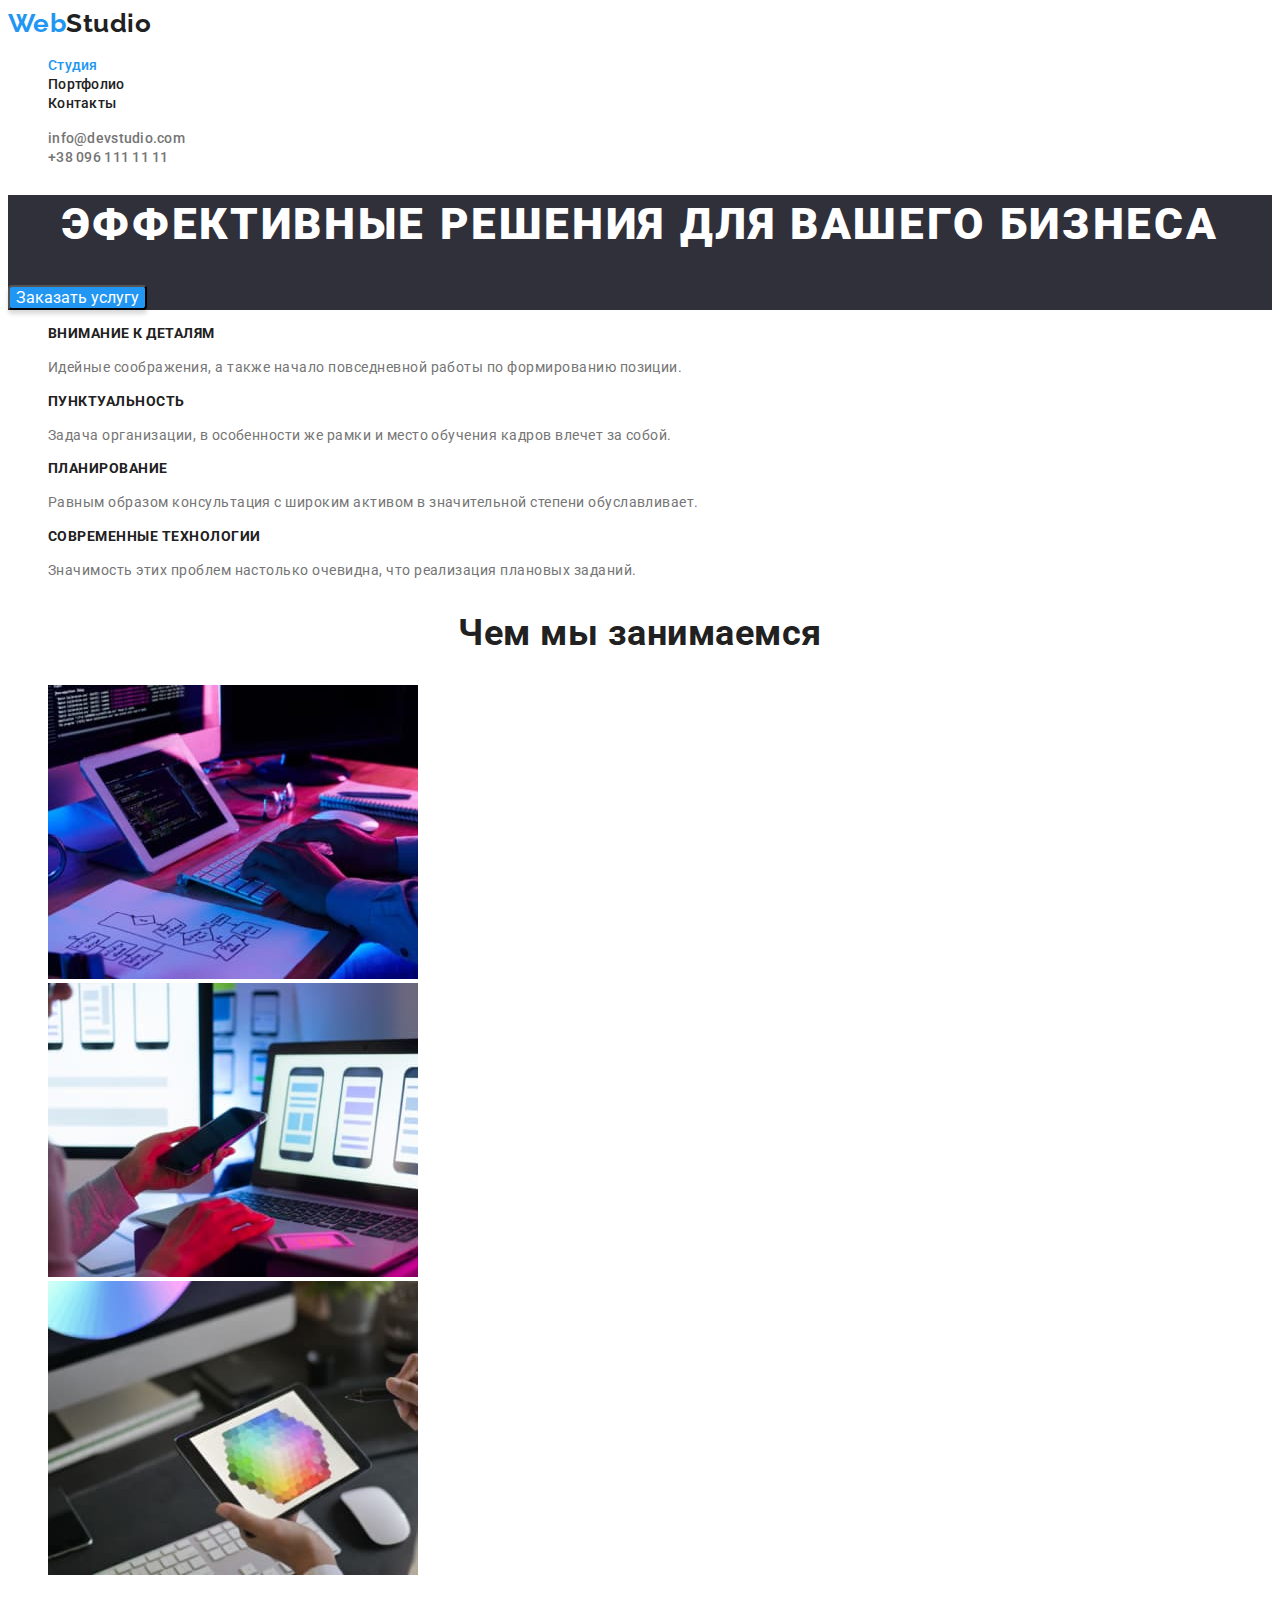
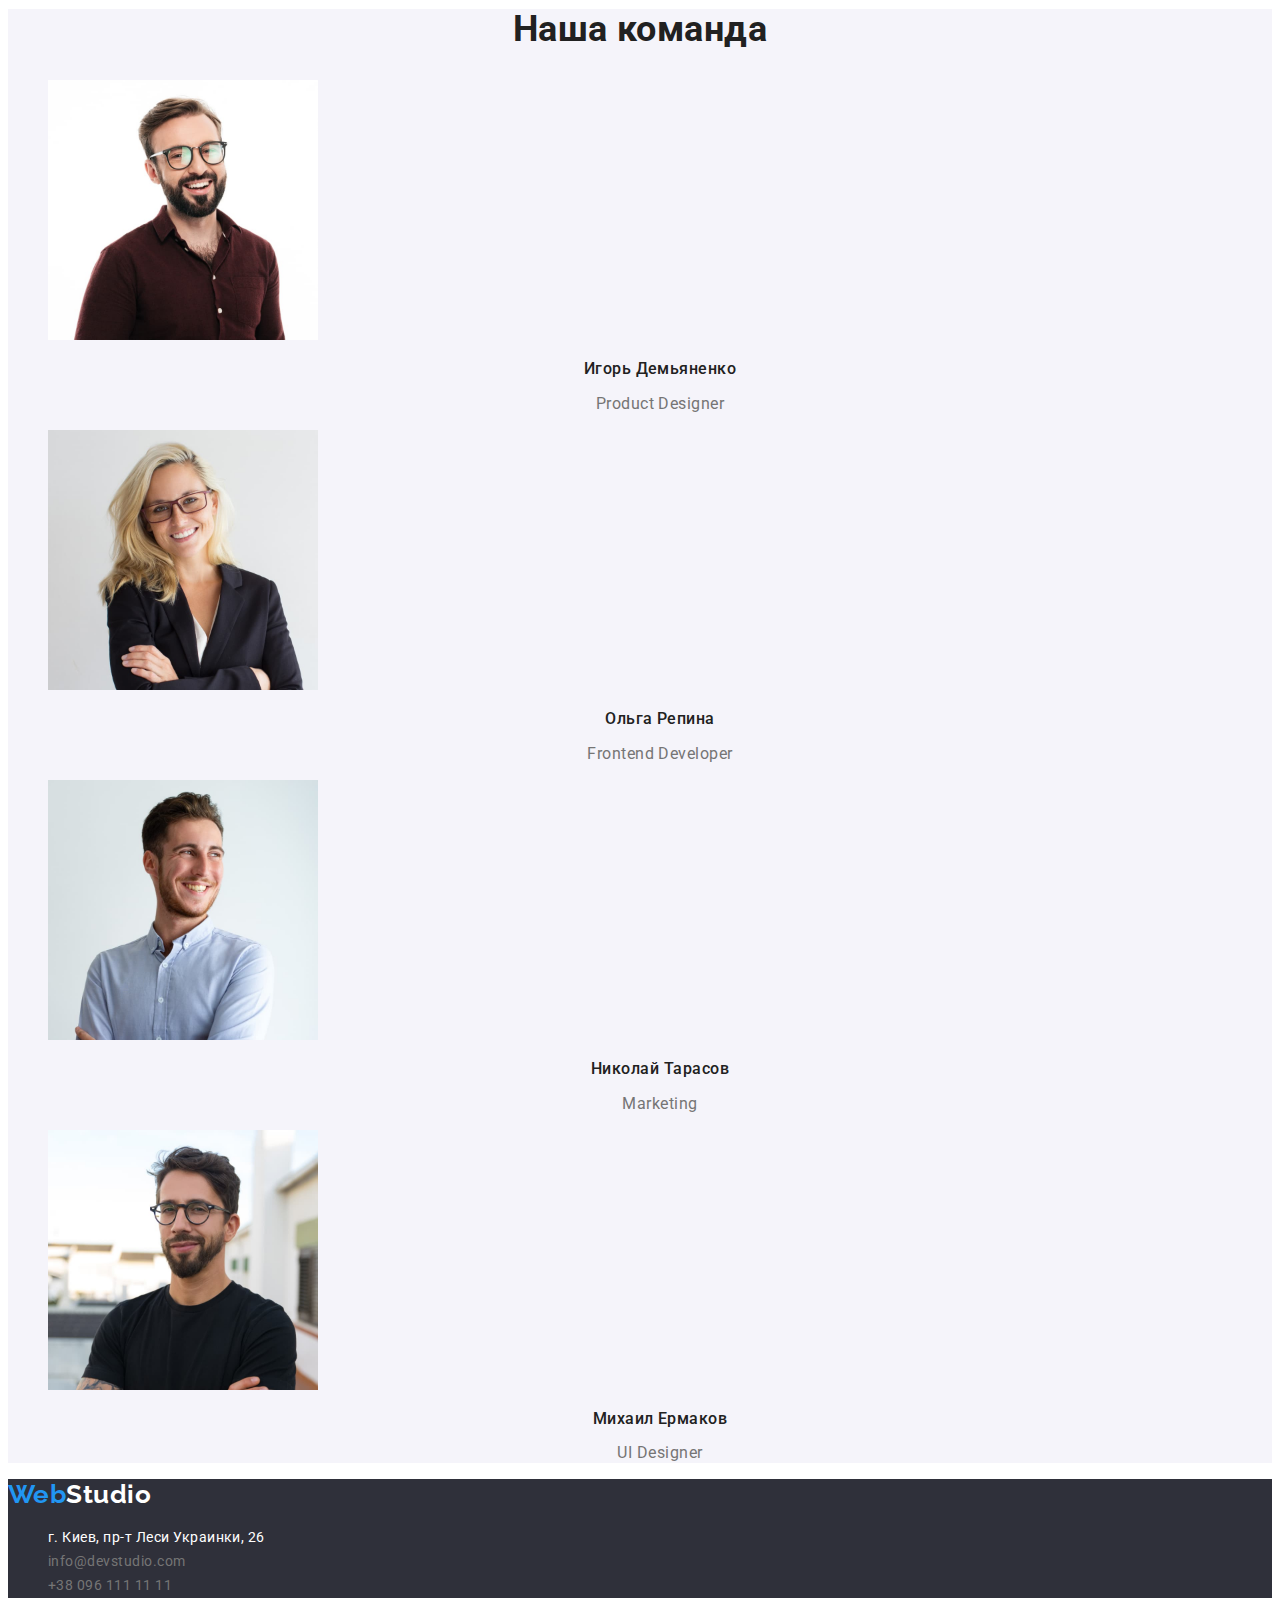
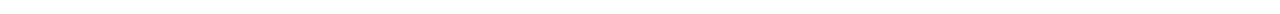
==== commit 5fd3cf06: "фіксить футер, активну кнопку, заголовки" ====
--- a/index.html
+++ b/index.html
@@ -15,7 +15,7 @@
 <body>
     <header class="header">
         <nav>
-            <a href="./index.html" class="logo link"><span>Web</span>Studio</a>
+            <a href="./index.html" class="logo"><span>Web</span>Studio</a>
             <ul class="site-nav list">
                 <li><a href="./index.html" class="link current">Студия</a> </li>
                 <li><a href="./portfolio.html" class="link">Портфолио</a></li>
@@ -77,7 +77,7 @@
         </section>
     </main>
     <footer class="footer">
-        <a href="./index.html" class="logo link"><span>Web</span>Studio</a>
+        <a href="./index.html" class="logo"><span>Web</span>Studio</a>
         <address>
             <ul class="list">
                 <li><a href="https://goo.gl/maps/piqngm7oDQpEDh6u6" class="link map">г. Киев, пр-т Леси Украинки, 26</a></li>
--- a/css/styles.css
+++ b/css/styles.css
@@ -3,7 +3,7 @@
     --title-text-color: #212121;
     --acent-color: #2196F3;
     --background-hero: #2F303A;
-    --primary-background: #FFFFFF;
+    --primary-white-color: #FFFFFF;
     --team-background: #F5F4FA;
     --footer-background: #2F303A;
     --btn-background: #EEEEEE;
@@ -13,7 +13,7 @@
     font-family: Roboto, Arial, Helvetica, sans-serif;
     color: var(--primary-text-color);
     letter-spacing: 0.03em;
-    background-color: var(--primary-background);
+    background-color: var(--primary-white-color);
     font-size: 16px;
 }
 
@@ -29,10 +29,11 @@
     font-size: 26px;
     line-height: 1.19;
     color: var(--title-text-color);
+    text-decoration: none;
 }
 
 .footer .logo {
-    color: var(--primary-background);
+    color: var(--primary-white-color);
 }
 .logo>span {
     color: var(--acent-color);
@@ -71,12 +72,12 @@
     text-align: center;
     letter-spacing: 0.06em;
     text-transform: uppercase;
-    color: var(--primary-background);
+    color: var(--primary-white-color);
 }
 .hero .btn {
     font-family: inherit;
     font-size: inherit;
-    color: var(--primary-background);
+    color: var(--primary-white-color);
     background: #2196F3;
     box-shadow: 0px 4px 4px rgba(0, 0, 0, 0.15);
     border-radius: 4px;
@@ -113,8 +114,11 @@
 .title {
     font-size: 36px;
     line-height: 1.16;
+    color: var(--title-text-color);
+}
+.about .title,
+.team .title {
     text-align: center;
-    color: var(--title-text-color);
 }
 /* our team*/
 .team {
@@ -123,6 +127,7 @@
 
 .team-list .name {
     font-weight: 500;
+    font-size: 16px;
     line-height: 1.18;
     text-align: center;
     color: var(--title-text-color);
@@ -141,14 +146,10 @@
     line-height: 1.71;
 }
 .footer .map {
-    color: var(--primary-background);
+    color: var(--primary-white-color);
 }
 .footer .contact {
     color: var(--footer-link-alpha);
-}
-.footer .link:hover,
-.footer .link:focus {
-    color: var(--acent-color);
 }
 
 /* Portfolio*/
@@ -163,7 +164,8 @@
     color: var(--title-text-color);
  }
  .btn.active {
-    background-color: var(--primary-background);
+    background-color: var(--acent-color);
+    color: var(--primary-white-color);
  }
  .list .btn:hover,
  .list .btn:focus {
